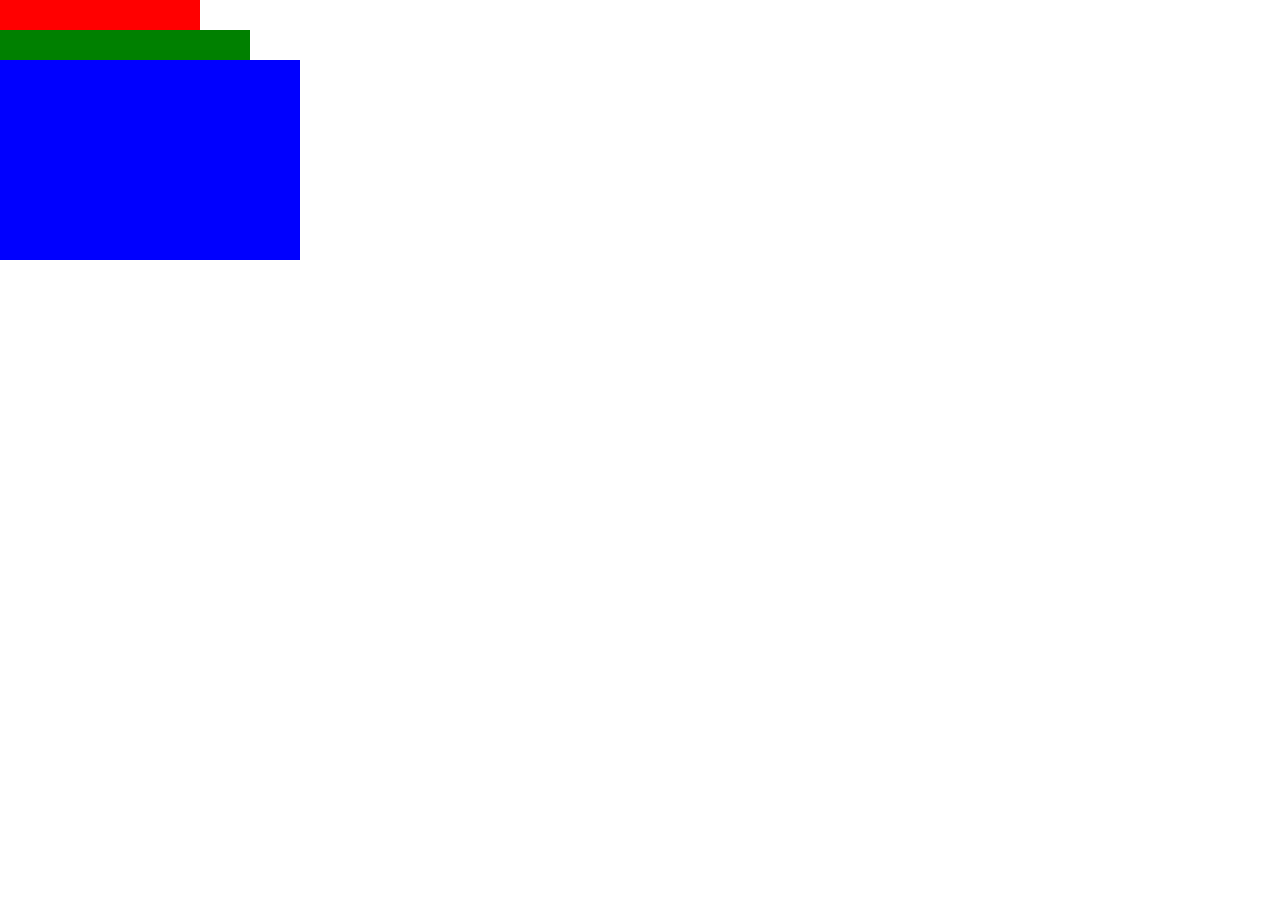
==== src/index.html @ d29174e1 "web_testing" ====
<!DOCTYPE html>
<html lang="en">
<head>
    <meta charset="UTF-8">
    <meta name="viewport" content="width=device-width, initial-scale=1.0">
    <link rel="stylesheet" href="css/bootstrap.css">
    <link rel="stylesheet" href="css/style.css">
    <title>Document</title>
</head>
<body>
    <div class="box box-1"></div>
    <div class="box box-2"></div>
    <div class="box box-3"></div>
    <div class="box box-4"></div>
</body>
</html>
---- src/css/style.css ----
.box {
  display: block;
  position: absolute;
  height: 200px;
}
.box-1 {
  background-color: red;
  width: 200px;
}
.box-2 {
  background-color: green;
  width: 250px;
  top: 30px;
}
.box-3 {
  background-color: blue;
  width: 300px;
  top: 60px;
}
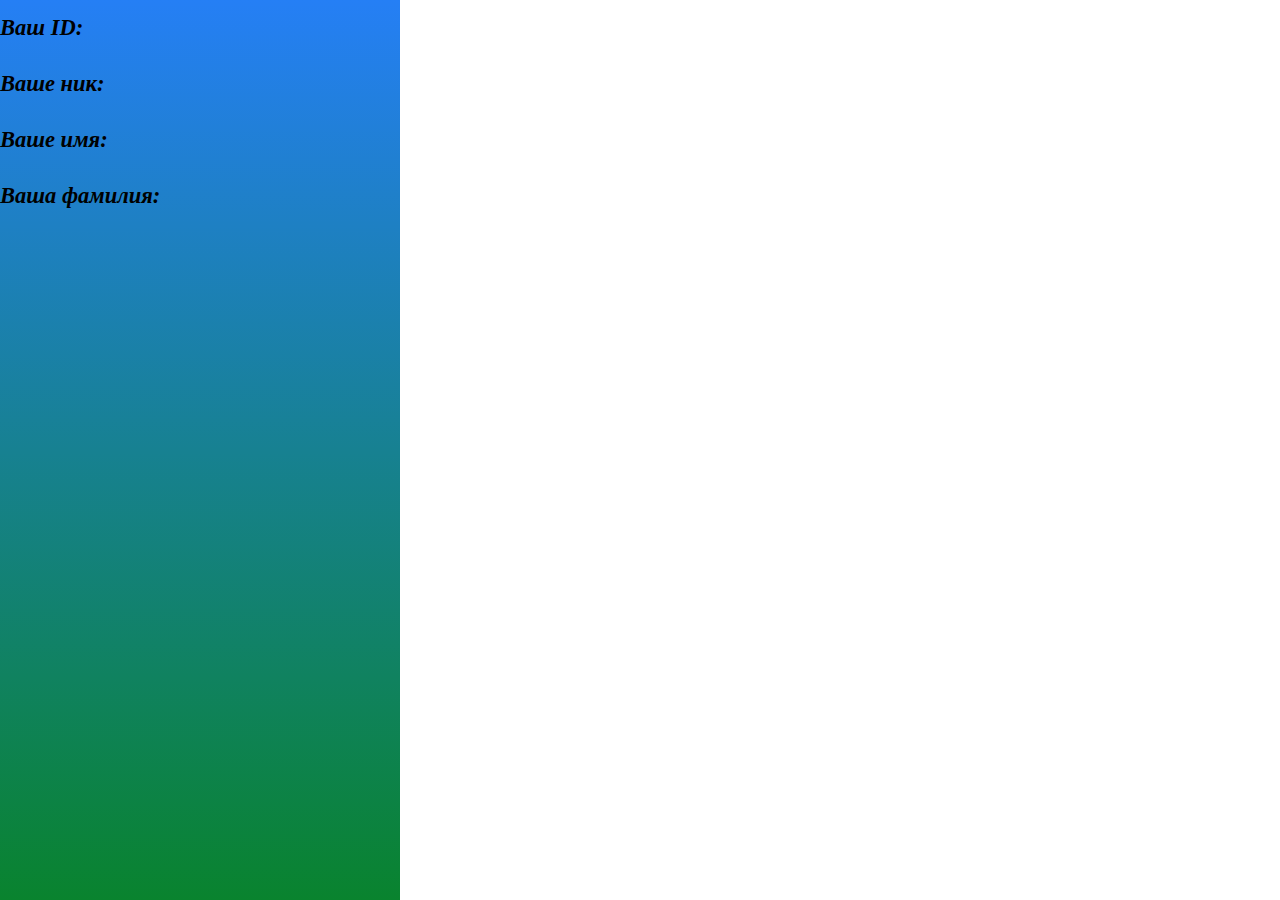
==== commit d4be7e83: "Add files via upload" ====
--- a/src/index.html
+++ b/src/index.html
@@ -1,16 +1,22 @@
 <!DOCTYPE html>
-<html lang="en">
+<html lang="ru">
 <head>
     <meta charset="UTF-8">
     <meta name="viewport" content="width=device-width, initial-scale=1.0">
-    <link rel="stylesheet" href="css/bootstrap.css">
-    <link rel="stylesheet" href="css/style.css">
-    <title>Document</title>
+    <title>Неоновый след за курсором</title>
+    <link rel="stylesheet" href="./css/style.css">
 </head>
 <body>
-    <div class="box box-1"></div>
-    <div class="box box-2"></div>
-    <div class="box box-3"></div>
-    <div class="box box-4"></div>
+    
+    <main>
+        <div id="id">Ваш ID:<span></span></div>
+        <div id="nick">Ваше ник:<span></span></div>
+        <div id="fname">Ваше имя:<span></span></div>
+        <div id="lname">Ваша фамилия:<span></span></div>
+    </main>
+
+
+    <script src="https://telegram.org/js/telegram-web-app.js"></script>
+    <script src="./js/main.js"></script>
 </body>
-</html>
+</html>--- a/src/css/style.css
+++ b/src/css/style.css
@@ -1,19 +1,30 @@
-.box {
-  display: block;
-  position: absolute;
-  height: 200px;
+/* styles.css */
+*, ::before, ::after {
+  box-sizing: border-box;
+  padding: 0;
+  margin: 0;
+  font-size: 15px;
 }
-.box-1 {
-  background-color: red;
-  width: 200px;
+
+body {
+  width: min(100%, 400px);
+  height: 100vh;
 }
-.box-2 {
-  background-color: green;
-  width: 250px;
-  top: 30px;
+
+main {
+  background: linear-gradient(#257ff5, #09832e);
+  width: 100%;
+  height: 100%;
+  
+  div {
+    padding-block: 1rem;
+    font-size: 1.5rem;
+    font-weight: 600;
+    font-style: italic;
+
+    span {
+      padding-left: 1rem;
+      font-size: 1.5rem;
+    }
+  }
 }
-.box-3 {
-  background-color: blue;
-  width: 300px;
-  top: 60px;
-}
